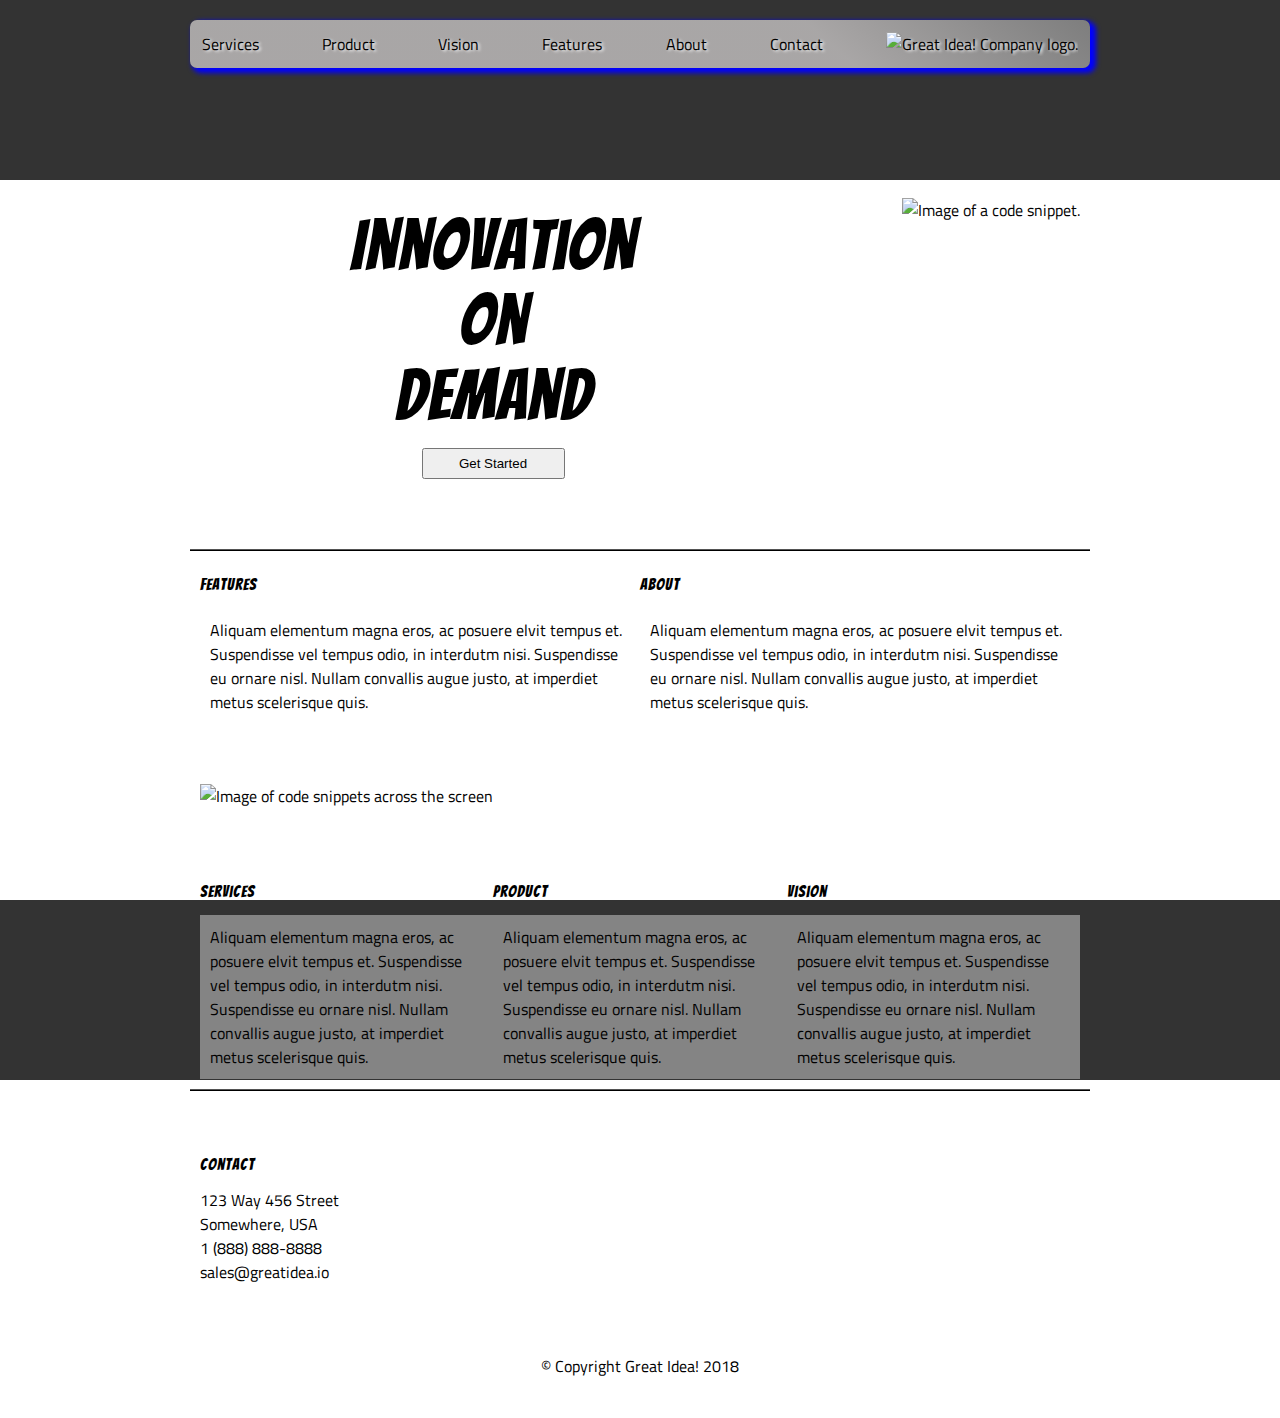
==== index.html @ 5300eb43 "Media-query-max-width-600" ====
<!doctype html>

<html lang="en">
<head>
  <meta charset="utf-8">
  <meta name="viewport" content="width=device-width, initial-scale=1.0">
  <title>Great Idea - Responsive I</title>

  <link href="https://fonts.googleapis.com/css?family=Bangers|Titillium+Web" rel="stylesheet">
  <link rel="stylesheet" href="css/index.css">

</head>


<body>

  <div class="main-container">

  <header>
    
    <nav class="service-nav">
      <a href="services.html">Services</a>
      <a href="#">Product</a>
      <a href="#">Vision</a>
      <a href="#">Features</a>
      <a href="#">About</a>
      <a href="#">Contact</a>
      <a href="services.html"><img class="logo" src="img/logo.png" alt="Great Idea! Company logo."></a>
    </nav>
  </header>

  <section class="sec">
    <div class="text head phone">
      <h1>Innovation<br> On<br> Demand</h1>
      <button class="get-started">Get Started</button>
    </div>
    <div class="img">
    <img class="img-h" src="img/header-img.png" alt="Image of a code snippet.">
  </div>
  </section>

  <section class="sec top">
      <div >
        <h4>Features</h4>
        <p>Aliquam elementum magna eros, ac posuere elvit tempus et. Suspendisse vel tempus odio, in interdutm nisi. Suspendisse eu ornare nisl. Nullam convallis augue justo, at imperdiet metus scelerisque quis.</p>
      </div>
      <div >
        <h4>About</h4>
        <p>Aliquam elementum magna eros, ac posuere elvit tempus et. Suspendisse vel tempus odio, in interdutm nisi. Suspendisse eu ornare nisl. Nullam convallis augue justo, at imperdiet metus scelerisque quis.</p>
      </div>
  </section>

  <section class="img">
    <img class="middle-img" src="img/mid-page-accent.jpg" alt="Image of code snippets across the screen">
  </section>
    <section class="sec bottom">
      <div >
        <h4>Services</h4>
        <p>Aliquam elementum magna eros, ac posuere elvit tempus et. Suspendisse vel tempus odio, in interdutm nisi. Suspendisse eu ornare nisl. Nullam convallis augue justo, at imperdiet metus scelerisque quis.</p>
      </div>
      <div >
        <h4>Product</h4>
        <p>Aliquam elementum magna eros, ac posuere elvit tempus et. Suspendisse vel tempus odio, in interdutm nisi. Suspendisse eu ornare nisl. Nullam convallis augue justo, at imperdiet metus scelerisque quis.</p>
      </div>
      <div >
        <h4>Vision</h4>
        <p>Aliquam elementum magna eros, ac posuere elvit tempus et. Suspendisse vel tempus odio, in interdutm nisi. Suspendisse eu ornare nisl. Nullam convallis augue justo, at imperdiet metus scelerisque quis.</p>
      </div>
    </section>


  <section class="sec contact">
      <address>
    <h4>Contact</h4>
   
    123 Way 456 Street</br>
       Somewhere, USA</br>
    1 (888) 888-8888</br>
    sales@greatidea.io</address>
</section>
<section class="sec copy">
 <div class="copy">
    <p>&copy; Copyright Great Idea! 2018</p>
  </div>
  </section>

</div><!-- container -->
      
    
  </body>
</html>
---- css/index.css ----
/* http://meyerweb.com/eric/tools/css/reset/ 
   v2.0 | 20110126
   License: none (public domain)
*/

html,
body,
div,
span,
applet,
object,
iframe,
h1,
h2,
h3,
h4,
h5,
h6,
p,
blockquote,
pre,
a,
abbr,
acronym,
address,
big,
cite,
code,
del,
dfn,
em,
img,
ins,
kbd,
q,
s,
samp,
small,
strike,
strong,
sub,
sup,
tt,
var,
b,
u,
i,
center,
dl,
dt,
dd,
ol,
ul,
li,
fieldset,
form,
label,
legend,
table,
caption,
tbody,
tfoot,
thead,
tr,
th,
td,
article,
aside,
canvas,
details,
embed,
figure,
figcaption,
footer,
header,
hgroup,
menu,
nav,
output,
ruby,
section,
summary,
time,
mark,
audio,
video {
    margin: 0;
    padding: 0;
    border: 0;
    font-size: 100%;
    font: inherit;
    vertical-align: baseline;
}

/* HTML5 display-role reset for older browsers */
article,
aside,
details,
figcaption,
figure,
footer,
header,
hgroup,
menu,
nav,
section {
    display: block;
}


ol,
ul {
    list-style: none;
}

blockquote,
q {
    quotes: none;
}

blockquote:before,
blockquote:after,
q:before,
q:after {
    content: '';
    content: none;
}

table {
    border-collapse: collapse;
    border-spacing: 0;
}

/* Set every element's box-sizing to border-box */
* {
    box-sizing: border-box;
    line-height: 25px;
}

html,
body {
    height: 100%;
    font-family: 'Titillium Web', sans-serif;
}

h1,
h2,
h3,
h4,
h5 {
    font-family: 'Bangers', cursive;
    letter-spacing: 1px;
    margin-bottom: 15px;
}

h4 {
    margin: 15px 0 15px 0;
}

h2 {
    margin: 15px;
}


section {
    padding: 10px;
    margin: 20px 0 20px 0;
}

p {
    padding: 10px;
    background: rgba(255, 255, 255, .4);
}

a {
    text-decoration: none;
    transition: all 1s ease-in-out;
}

a:hover {
    transition: all 1s ease-in-out;
    color: red;
    transform: scale(1.3);
}

button {
    text-decoration: none;
    transition: all 1s ease-in-out;
}

button:hover {
    transition: all 1s ease-in-out;
    color: red;
    transform: scale(1.3);
}

button.more {
    margin: 15px;
}



button.more {
    margin: 15px;
}

.top {
    border-top: 2px ridge black;
}


body {
    display: block;
    position: absolute;
    width: 100vw;
    background: linear-gradient(rgba(0, 0, 0, .8) 0 20%, rgba(255, 255, 255, .5) 0 100%, rgba(0, 0, 0, .75));
    background-position: center;
    background-repeat: repeat-y;
    background-size: cover;

}

.bottom {
    border-bottom: 2px ridge black;
}

.head {
    font-family: 'Bangers', cursive;
    letter-spacing: 1px;
    margin: 10px 0px 20px 150px;
    padding: 0 25px 0 0;
    font-size: 70px;
    text-align: center;
    align-self: flex-end;
}

.main-container {
    display: flex;
    margin: 20px auto;
    max-width: 900px;
    display: flex;
    justify-self: center;
    justify-content: space-between;
    flex-direction: column;

}

.text {
    display: flex;
    flex-direction: column;
    justify-content: center;
    align-items: center;
}

.get-started {
    width: 50%;
}

.service-nav {
    display: flex;
    margin-bottom: 100px;
    justify-content: space-between;
    background: linear-gradient(42deg, rgba(198, 195, 195, .8) 0 70%, rgba(200, 200, 200, .5) 100%);
    box-shadow: 4px 3px 5px 2px blue;
    padding: 12px;
    border-radius: 7px;
}

.service-nav a {
    color: black;
    text-shadow: 2px 1px 3px white;
}

.main-container .sec {
    display: flex;
    justify-content: space-between;
}

.main-container .contact {
    display: flex;
    justify-content: space-between;
}

.main-container .sec.copy {
    display: flex;
    justify-self: flex-end;
    justify-content: center;

}

.sec-column {
    display: flex;
    flex-direction: column;

}

.sec-column .rows {
    display: flex;
    justify-content: space-between;
}

.view {
    background: lightblue;
    width: 47%;
}

.fact-list {
    list-style: disc;
    list-style-position: inside
}



.sec-column {
    display: flex;
    flex-direction: column;

}

.sec-column .rows {
    display: flex;
    justify-content: space-between;
}

.left,
.right {
    background: rgba(155, 155, 155, .1);
    width: 47%;
}

.fact-list {
    list-style: disc;
    list-style-position: inside;
}


@media(max-width: 800px) {}

@media(max-width: 600px) {

    * {
        overflow-x: none;
        text-align: center;
    }

    p {
        width: 95%;
    }

    .sec {
        width: 550;
        background: gray;
        display: block;
        flex-direction: column;
    }

    .main-container {
        display: flex;
        width: 100%;
    }

    .rows {
        width: 100%;
        margin: 0;
        padding: 0;
        flex-wrap: nowrap;
        flex-direction: column;
        align-items: center;
    }

    .head {
        padding: 0;
        width: 95%;
    }

    .left {
        margin: 5px 0 5px 0;
        box-shadow: 3px 2px 2px 1px lightblue;
    }

    .right {
        margin: 5px 0 5px 0;
        box-shadow: 3px 2px 2px 1px lightblue;

    }

    .service-nav {
        width: 95%;
        display: flex;
        flex-direction: column-reverse;

    }

    .service-nav a {
        font-size: 5vh;
        text-align: center;
    }

    .service-nav a img {
        background: rgba(125,125,0,.25);
        border-radius: 5px;
        box-shadow: .5px .5px 2px .5px yellow, -.5px -.5px 2px -.5px yellow;
    }

    .services {
        margin-top: 25px;
    }

    .img-h {
        display: none
    }


}
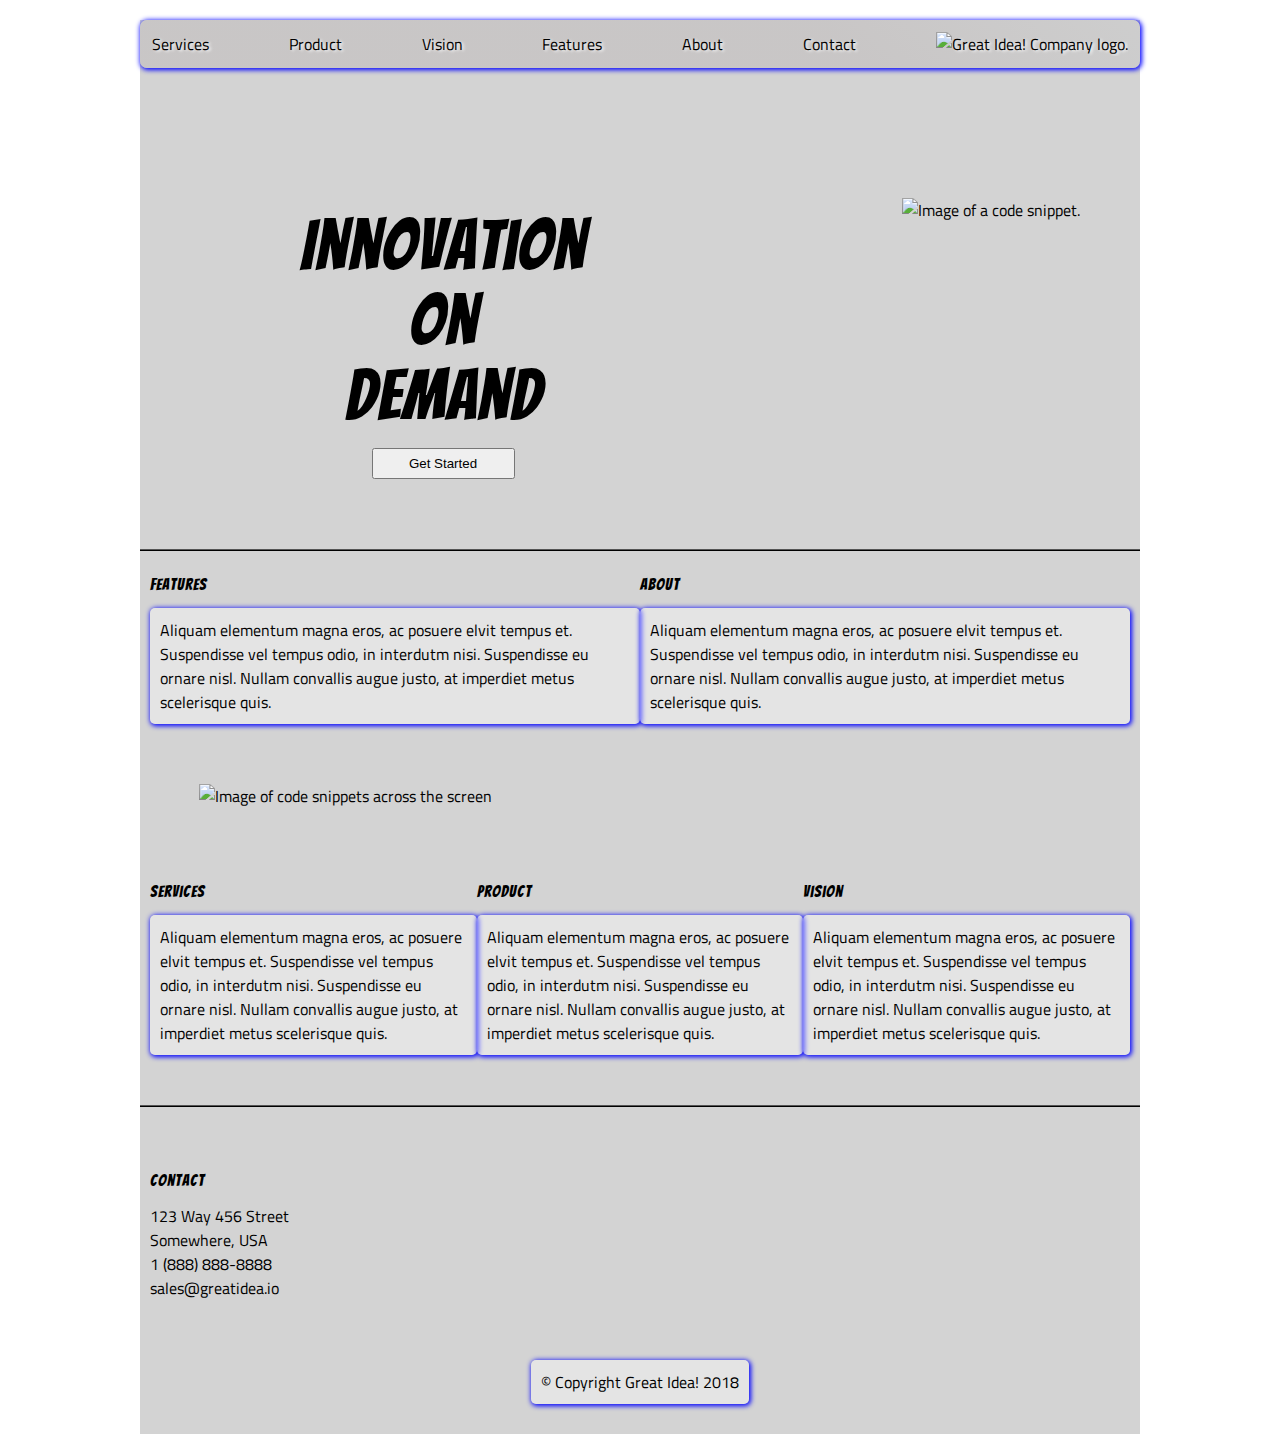
==== commit 30813db6: "Media-query-800max-600max" ====
--- a/index.html
+++ b/index.html
@@ -17,20 +17,20 @@
   <div class="main-container">
 
   <header>
-    
+    <img class="tablet-view" src="img/logo.png">
     <nav class="service-nav">
-      <a href="services.html">Services</a>
-      <a href="#">Product</a>
-      <a href="#">Vision</a>
-      <a href="#">Features</a>
-      <a href="#">About</a>
-      <a href="#">Contact</a>
+      <a class="nav-a" href="services.html">Services</a>
+      <a class="nav-a" href="#">Product</a>
+      <a class="nav-a" href="#">Vision</a>
+      <a class="nav-a" href="#">Features</a>
+      <a class="nav-a" href="#">About</a>
+      <a class="nav-a" href="#">Contact</a>
       <a href="services.html"><img class="logo" src="img/logo.png" alt="Great Idea! Company logo."></a>
     </nav>
   </header>
 
   <section class="sec">
-    <div class="text head phone">
+    <div class="text head">
       <h1>Innovation<br> On<br> Demand</h1>
       <button class="get-started">Get Started</button>
     </div>
--- a/css/index.css
+++ b/css/index.css
@@ -170,17 +170,21 @@
 p {
     padding: 10px;
     background: rgba(255, 255, 255, .4);
+    box-shadow: 1px 1px 5px 1px blue;
+    border-radius:5px;
 }
 
 a {
     text-decoration: none;
     transition: all 1s ease-in-out;
 }
-
-a:hover {
+.nav-a{
+transition: all 1s ease-in-out;
+}
+.nav-a:hover {
     transition: all 1s ease-in-out;
     color: red;
-    transform: scale(1.3);
+    transform: scale(1.15);
 }
 
 button {
@@ -213,7 +217,6 @@
     display: block;
     position: absolute;
     width: 100vw;
-    background: linear-gradient(rgba(0, 0, 0, .8) 0 20%, rgba(255, 255, 255, .5) 0 100%, rgba(0, 0, 0, .75));
     background-position: center;
     background-repeat: repeat-y;
     background-size: cover;
@@ -222,6 +225,7 @@
 
 .bottom {
     border-bottom: 2px ridge black;
+    padding-bottom:50px;
 }
 
 .head {
@@ -237,12 +241,20 @@
 .main-container {
     display: flex;
     margin: 20px auto;
-    max-width: 900px;
+    max-width: 1000px;
     display: flex;
     justify-self: center;
     justify-content: space-between;
     flex-direction: column;
-
+    background:lightgray;
+
+}
+.img-h{
+    margin-right:50px;
+}
+
+.middle-img{
+    margin-left:5%;
 }
 
 .text {
@@ -261,7 +273,7 @@
     margin-bottom: 100px;
     justify-content: space-between;
     background: linear-gradient(42deg, rgba(198, 195, 195, .8) 0 70%, rgba(200, 200, 200, .5) 100%);
-    box-shadow: 4px 3px 5px 2px blue;
+    box-shadow: 1px 1px 5px 1px blue;
     padding: 12px;
     border-radius: 7px;
 }
@@ -334,10 +346,37 @@
 }
 
 
-@media(max-width: 800px) {}
+.tablet-view{
+    display:none;
+}
+
+@media(max-width: 800px) {
+
+    /* .head{
+        padding:auto;
+        margin:auto;
+    } */
+    .tablet-view{
+        display:flex;
+        margin:0 auto 100px;
+    }
+    .logo{
+        display:none;
+    }
+    .img-h {
+        display: none
+    }
+
+}
 
 @media(max-width: 600px) {
-
+    .logo{
+        display:block;
+        margin:auto;
+    }
+    .tablet-view{
+        display:none;
+    }
     * {
         overflow-x: none;
         text-align: center;
@@ -349,7 +388,7 @@
 
     .sec {
         width: 550;
-        background: gray;
+        /* background: gray; */
         display: block;
         flex-direction: column;
     }
@@ -357,6 +396,7 @@
     .main-container {
         display: flex;
         width: 100%;
+        background:lightgray;
     }
 
     .rows {
@@ -369,20 +409,12 @@
     }
 
     .head {
+        margin:auto;
         padding: 0;
         width: 95%;
     }
 
-    .left {
-        margin: 5px 0 5px 0;
-        box-shadow: 3px 2px 2px 1px lightblue;
-    }
-
-    .right {
-        margin: 5px 0 5px 0;
-        box-shadow: 3px 2px 2px 1px lightblue;
-
-    }
+ 
 
     .service-nav {
         width: 95%;
@@ -392,14 +424,14 @@
     }
 
     .service-nav a {
-        font-size: 5vh;
+        font-size: 3vh;
         text-align: center;
+        border:1px ridge gray;
     }
 
     .service-nav a img {
-        background: rgba(125,125,0,.25);
-        border-radius: 5px;
-        box-shadow: .5px .5px 2px .5px yellow, -.5px -.5px 2px -.5px yellow;
+ 
+       
     }
 
     .services {
@@ -412,3 +444,4 @@
 
 
 }
+
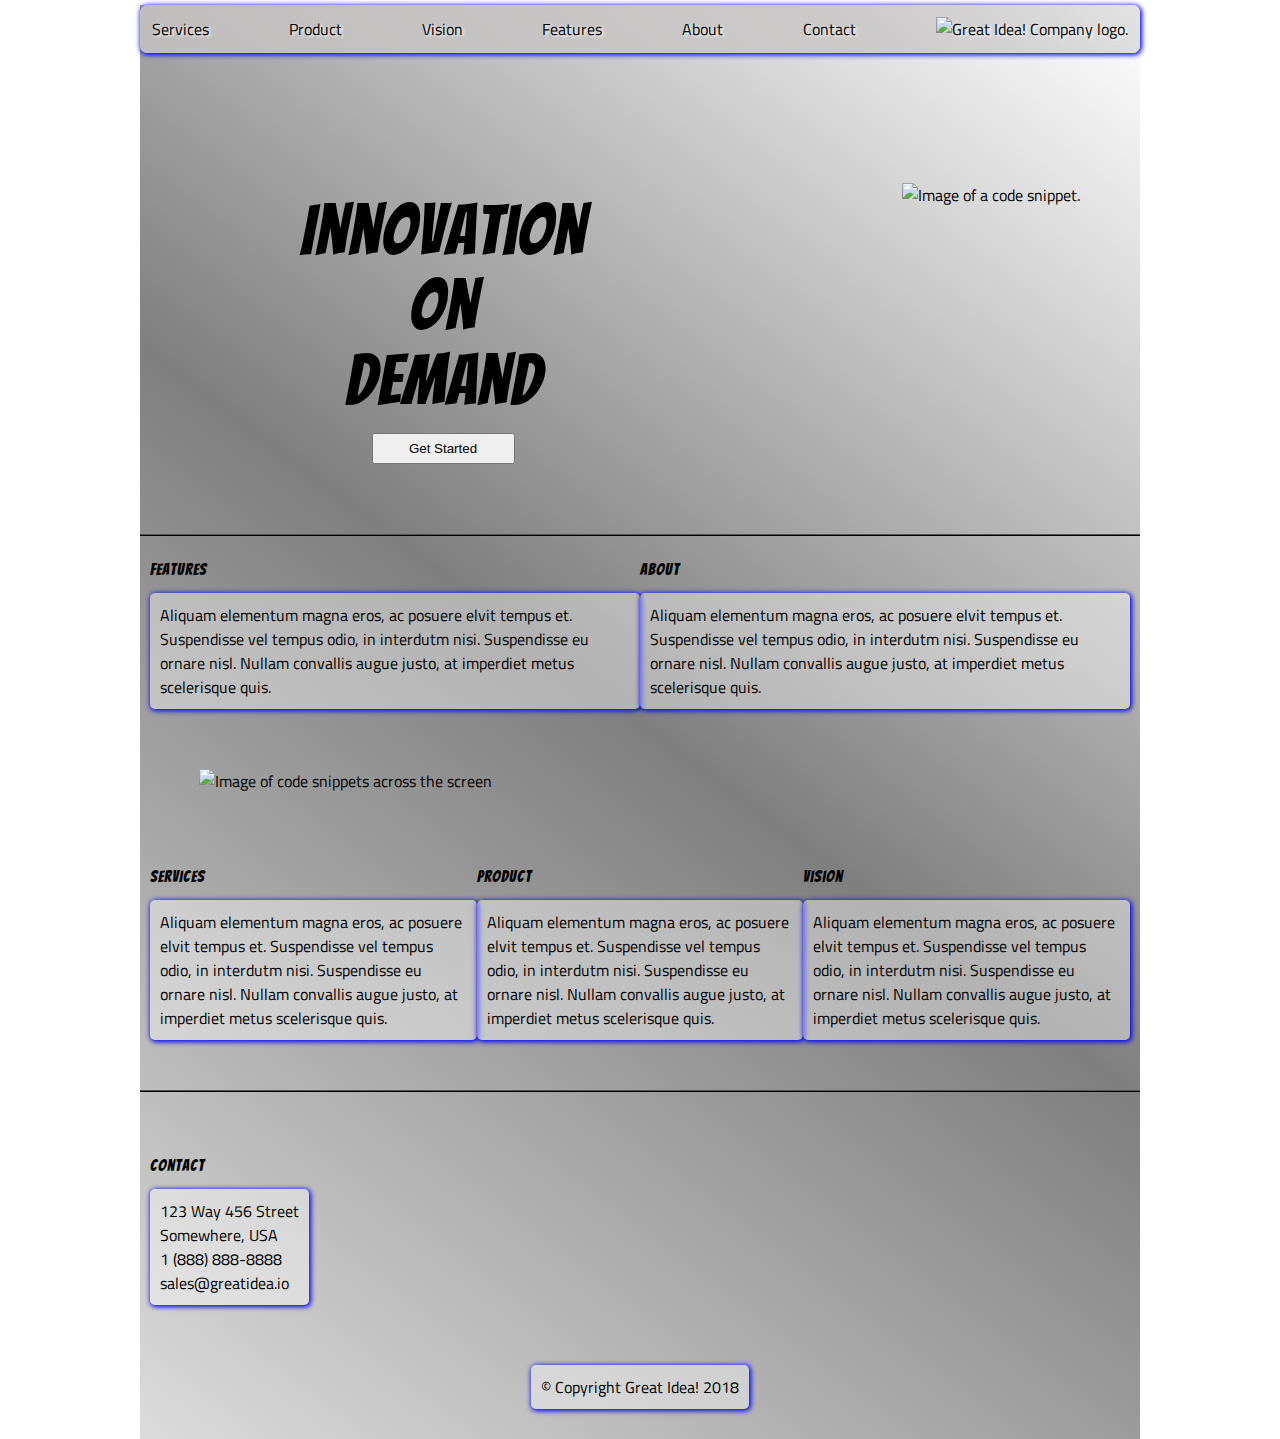
==== commit 4f0b7885: "cosmetic-tweeks" ====
--- a/index.html
+++ b/index.html
@@ -19,13 +19,13 @@
   <header>
     <img class="tablet-view" src="img/logo.png">
     <nav class="service-nav">
-      <a class="nav-a" href="services.html">Services</a>
+      <a class="nav-a" href="service.html">Services</a>
       <a class="nav-a" href="#">Product</a>
       <a class="nav-a" href="#">Vision</a>
       <a class="nav-a" href="#">Features</a>
       <a class="nav-a" href="#">About</a>
       <a class="nav-a" href="#">Contact</a>
-      <a href="services.html"><img class="logo" src="img/logo.png" alt="Great Idea! Company logo."></a>
+      <a href="service.html"><img class="logo" src="img/logo.png" alt="Great Idea! Company logo."></a>
     </nav>
   </header>
 
@@ -73,10 +73,10 @@
       <address>
     <h4>Contact</h4>
    
-    123 Way 456 Street</br>
+    <p>123 Way 456 Street</br>
        Somewhere, USA</br>
     1 (888) 888-8888</br>
-    sales@greatidea.io</address>
+    sales@greatidea.io</p></address>
 </section>
 <section class="sec copy">
  <div class="copy">
--- a/css/index.css
+++ b/css/index.css
@@ -171,16 +171,18 @@
     padding: 10px;
     background: rgba(255, 255, 255, .4);
     box-shadow: 1px 1px 5px 1px blue;
-    border-radius:5px;
+    border-radius: 5px;
 }
 
 a {
     text-decoration: none;
     transition: all 1s ease-in-out;
 }
-.nav-a{
-transition: all 1s ease-in-out;
-}
+
+.nav-a {
+    transition: all 1s ease-in-out;
+}
+
 .nav-a:hover {
     transition: all 1s ease-in-out;
     color: red;
@@ -213,19 +215,11 @@
 }
 
 
-body {
-    display: block;
-    position: absolute;
-    width: 100vw;
-    background-position: center;
-    background-repeat: repeat-y;
-    background-size: cover;
-
-}
+
 
 .bottom {
     border-bottom: 2px ridge black;
-    padding-bottom:50px;
+    padding-bottom: 50px;
 }
 
 .head {
@@ -240,21 +234,22 @@
 
 .main-container {
     display: flex;
-    margin: 20px auto;
+    margin: 5px auto;
     max-width: 1000px;
     display: flex;
     justify-self: center;
     justify-content: space-between;
     flex-direction: column;
-    background:lightgray;
-
-}
-.img-h{
-    margin-right:50px;
-}
-
-.middle-img{
-    margin-left:5%;
+    background: linear-gradient(37deg, rgba(185, 185, 185, .5), rgba(0, 0, 0, .5), rgba(255, 255, 255, .3));
+
+}
+
+.img-h {
+    margin-right: 50px;
+}
+
+.middle-img {
+    margin-left: 5%;
 }
 
 .text {
@@ -346,23 +341,30 @@
 }
 
 
-.tablet-view{
-    display:none;
+.tablet-view {
+    display: none;
 }
 
 @media(max-width: 800px) {
 
-    /* .head{
-        padding:auto;
-        margin:auto;
-    } */
-    .tablet-view{
-        display:flex;
-        margin:0 auto 100px;
-    }
-    .logo{
-        display:none;
-    }
+    .head {
+        margin: auto;
+        padding: auto;
+        width: 100%;
+    }
+
+.head button{
+    width:20%;
+}
+    .tablet-view {
+        display: flex;
+        margin: 0 auto 100px;
+    }
+
+    .logo {
+        display: none;
+    }
+
     .img-h {
         display: none
     }
@@ -370,22 +372,27 @@
 }
 
 @media(max-width: 600px) {
-    .logo{
-        display:block;
-        margin:auto;
-    }
-    .tablet-view{
-        display:none;
-    }
+ 
+    .logo {
+        display: block;
+        margin: auto;
+    }
+
+    .tablet-view {
+        display: none;
+    }
+
     * {
         overflow-x: none;
         text-align: center;
     }
 
     p {
-        width: 95%;
-    }
-
+        width:100%;
+    }
+.left,.right{
+    width:100%;
+}
     .sec {
         width: 550;
         /* background: gray; */
@@ -396,7 +403,7 @@
     .main-container {
         display: flex;
         width: 100%;
-        background:lightgray;
+
     }
 
     .rows {
@@ -409,15 +416,15 @@
     }
 
     .head {
-        margin:auto;
-        padding: 0;
-        width: 95%;
-    }
-
- 
+        margin: auto;
+        padding: auto;
+        width: 100%;
+    }
+
+
 
     .service-nav {
-        width: 95%;
+        width: 100%;
         display: flex;
         flex-direction: column-reverse;
 
@@ -426,13 +433,10 @@
     .service-nav a {
         font-size: 3vh;
         text-align: center;
-        border:1px ridge gray;
-    }
-
-    .service-nav a img {
- 
-       
-    }
+        border: 1px ridge gray;
+    }
+
+    .service-nav a img {}
 
     .services {
         margin-top: 25px;
@@ -444,4 +448,3 @@
 
 
 }
-
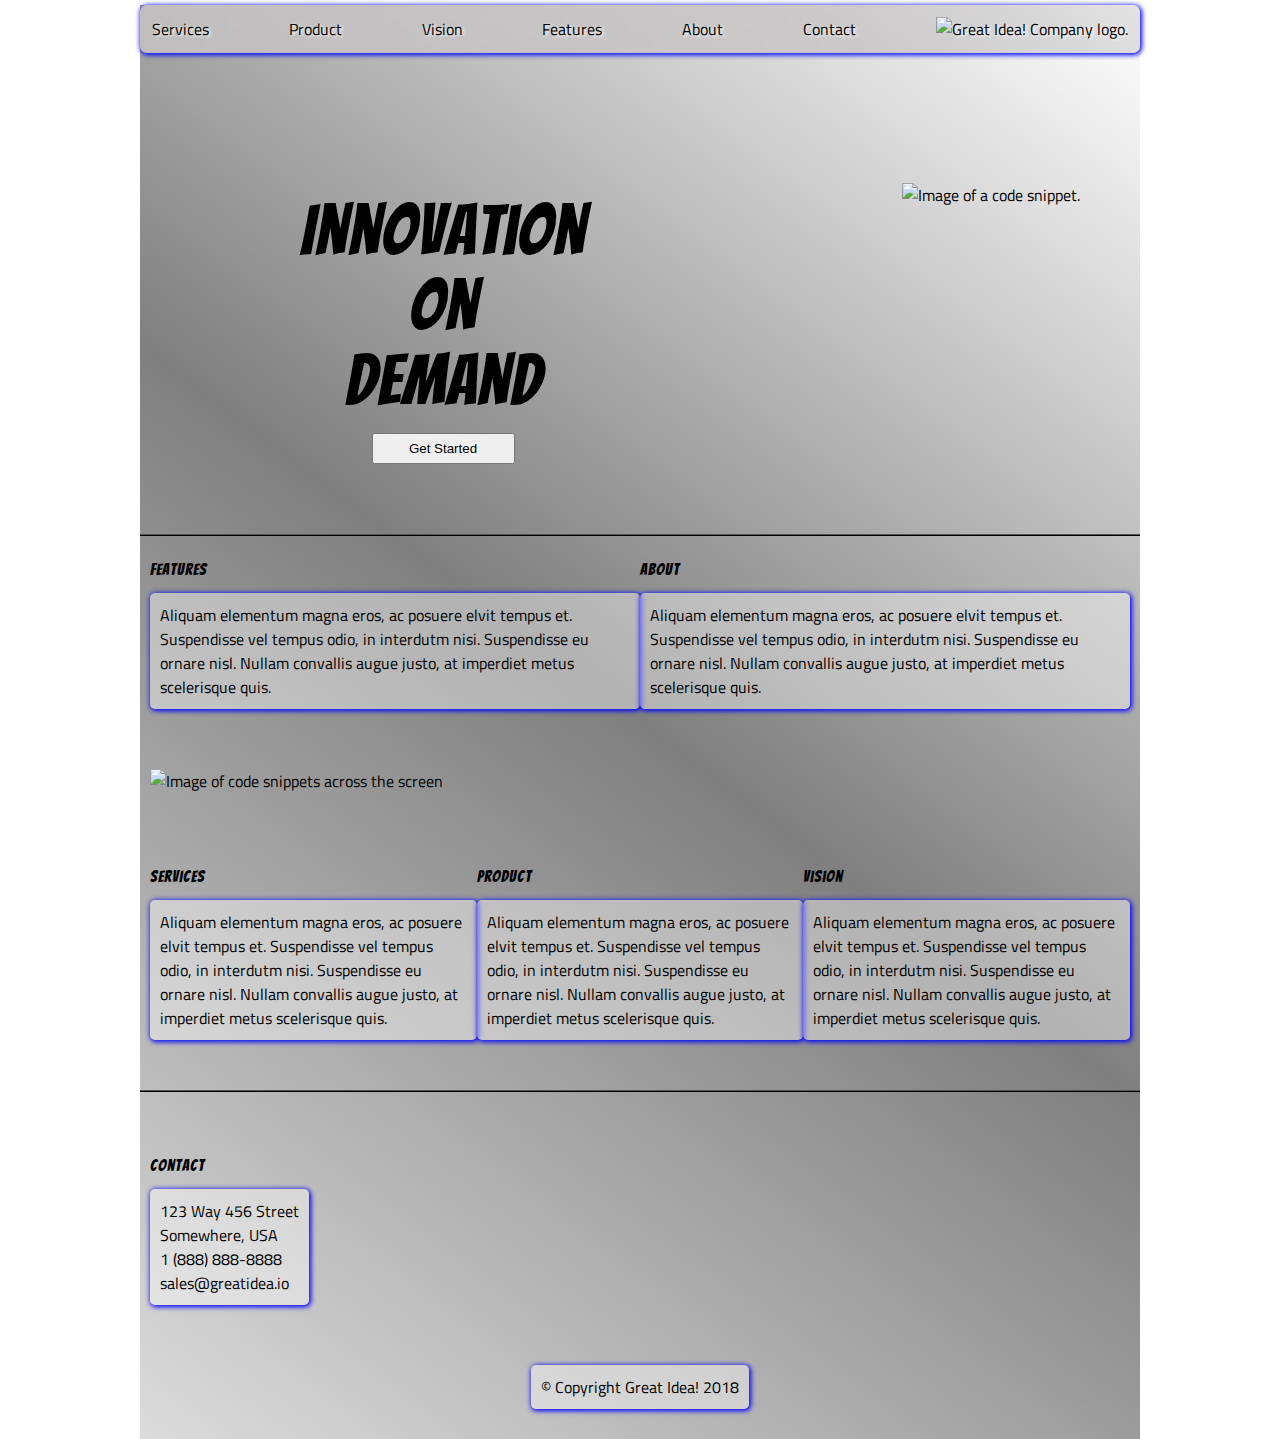
==== commit b8194384: "style-tweeks" ====
--- a/index.html
+++ b/index.html
@@ -38,7 +38,7 @@
     <img class="img-h" src="img/header-img.png" alt="Image of a code snippet.">
   </div>
   </section>
-
+ 
   <section class="sec top">
       <div >
         <h4>Features</h4>
@@ -49,9 +49,11 @@
         <p>Aliquam elementum magna eros, ac posuere elvit tempus et. Suspendisse vel tempus odio, in interdutm nisi. Suspendisse eu ornare nisl. Nullam convallis augue justo, at imperdiet metus scelerisque quis.</p>
       </div>
   </section>
+ 
+  <section class="img">
+  
+    <img class="middle-img" src="img/mid-page-accent.jpg" alt="Image of code snippets across the screen">
 
-  <section class="img">
-    <img class="middle-img" src="img/mid-page-accent.jpg" alt="Image of code snippets across the screen">
   </section>
     <section class="sec bottom">
       <div >
--- a/css/index.css
+++ b/css/index.css
@@ -249,7 +249,7 @@
 }
 
 .middle-img {
-    margin-left: 5%;
+   width:100%;
 }
 
 .text {
@@ -377,7 +377,7 @@
         display: block;
         margin: auto;
     }
-
+ 
     .tablet-view {
         display: none;
     }
